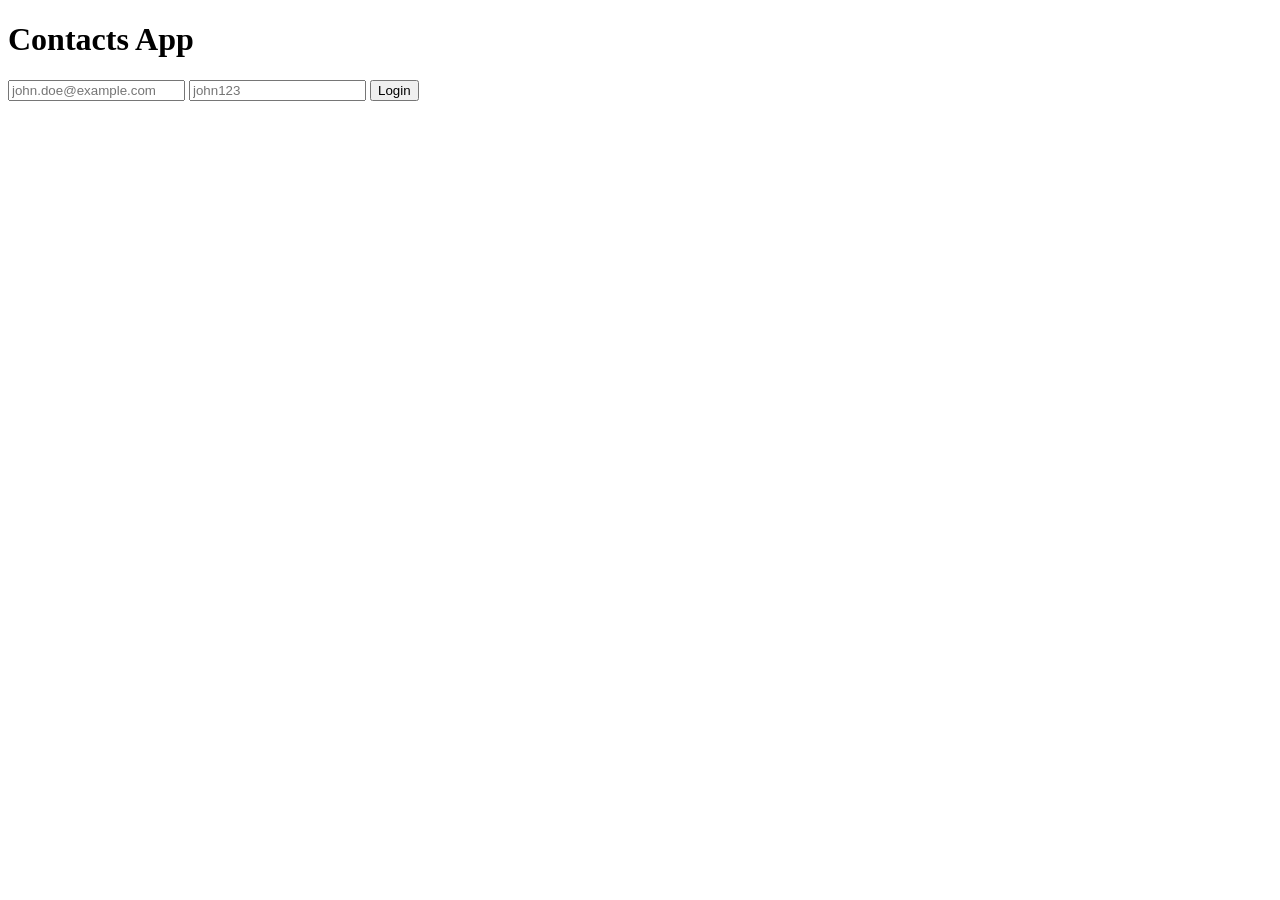
==== index.html @ 2d4edd8a "first stage frontend" ====
<!DOCTYPE html>
<html lang="en">
<head>
    <meta charset="UTF-8">
    <meta name="viewport" content="width=device-width, initial-scale=1.0">
    <link rel="stylesheet" href="./css/login.css">
    <title>Contacts App</title>
</head>
<body>
    <div>
        <h1>Contacts App</h1>
        <div>
            <form>
                <input type="text" placeholder="john.doe@example.com" />
                <input type="password" placeholder="john123" />
                <button type="submit">Login</button>
            </form>
        </div>
    </div>
</body>
</html>
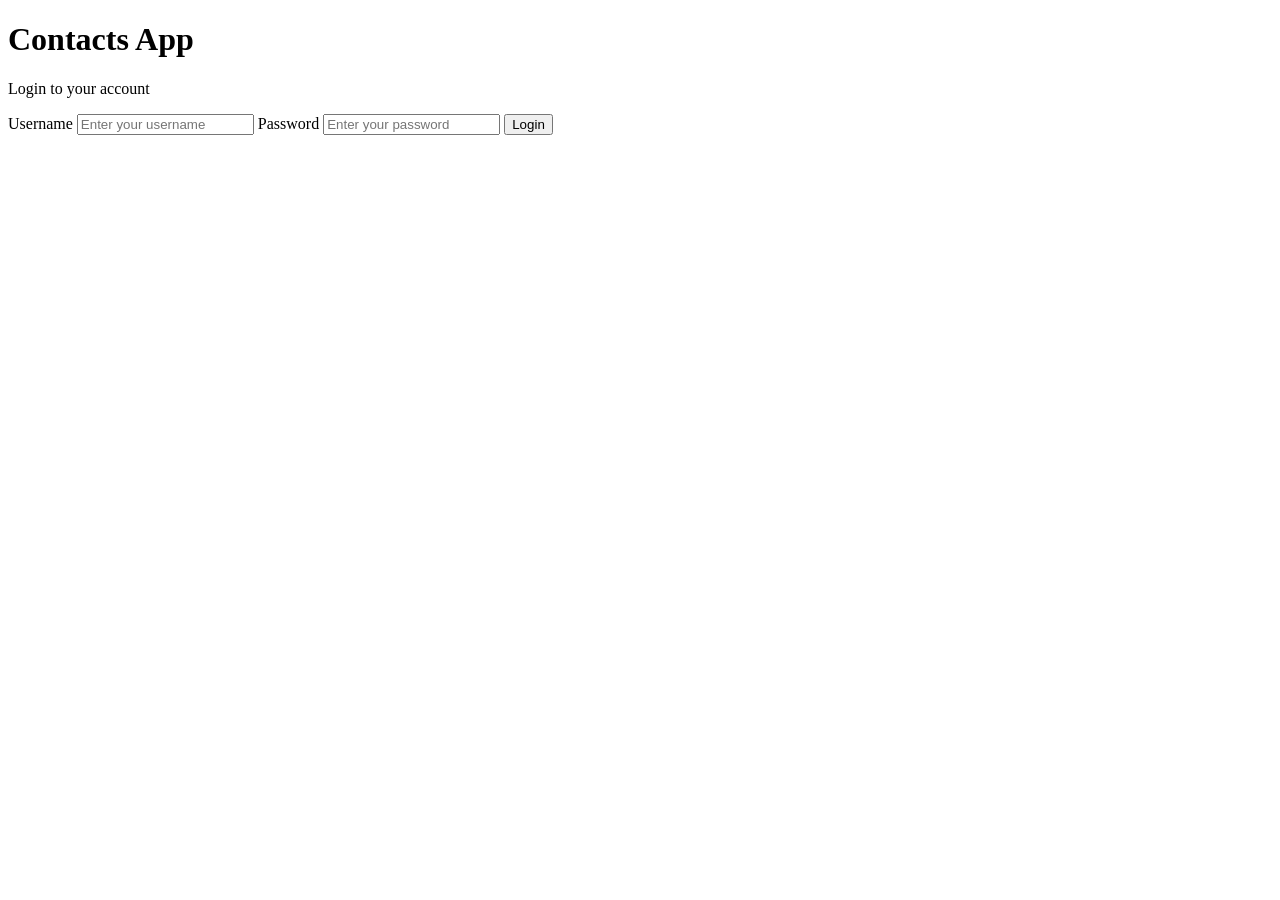
==== commit 6ebe135a: "basic html login set up" ====
--- a/index.html
+++ b/index.html
@@ -10,12 +10,22 @@
     <div>
         <h1>Contacts App</h1>
         <div>
-            <form>
-                <input type="text" placeholder="john.doe@example.com" />
-                <input type="password" placeholder="john123" />
+            <form id="login-form" method="post">
+                <p>Login to your account</p>
+
+                <label for="login">Username</label>
+                <input type="text" id="login" name="login"
+                        placeholder="Enter your username"
+                        autocomplete="username" maxlength="50" required />
+
+                <label for="password">Password</label>
+                <input type="password" id="password" name="password"
+                        placeholder="Enter your password"
+                        autocomplete="current-password" required />
+
                 <button type="submit">Login</button>
             </form>
         </div>
     </div>
 </body>
-</html>+</html>
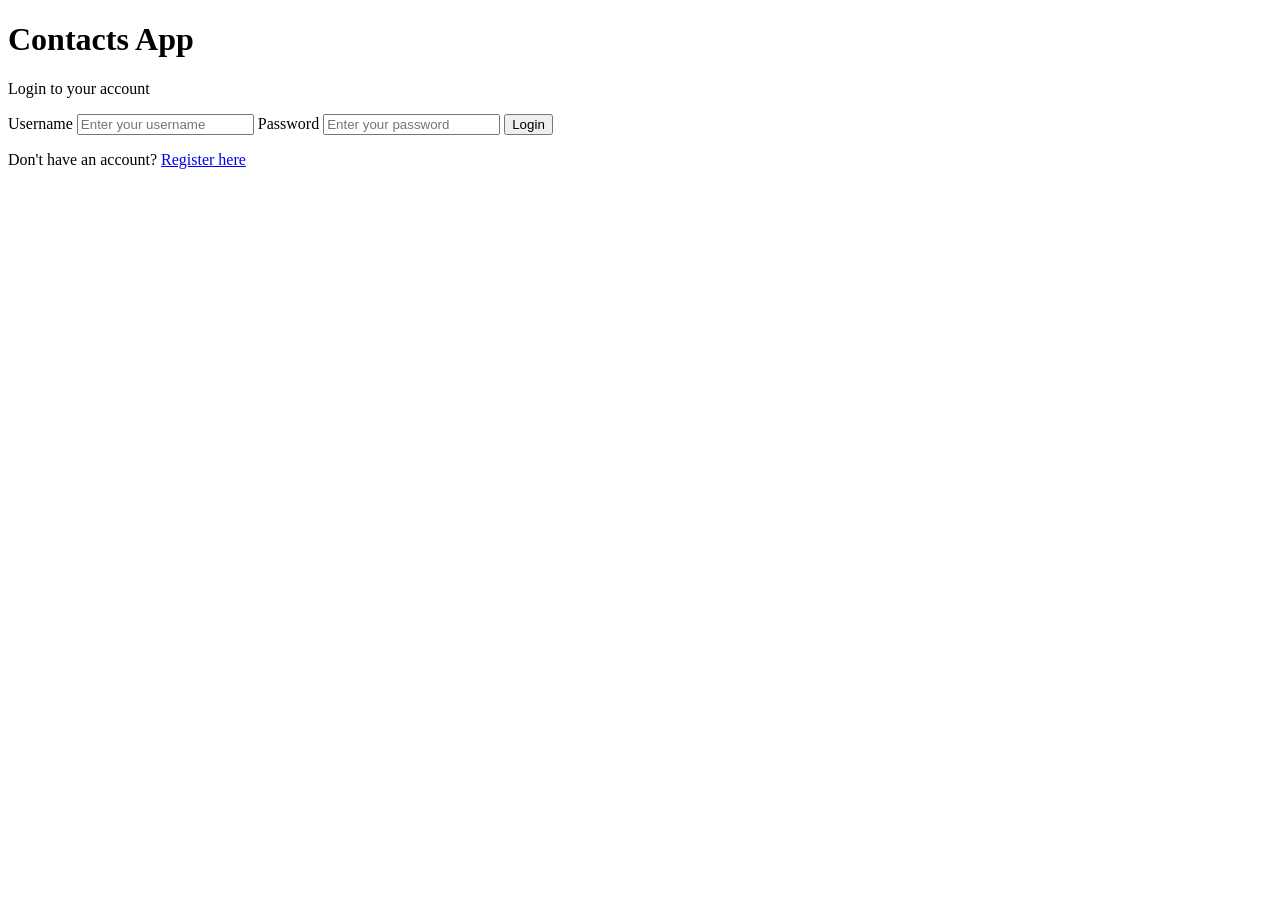
==== commit 523fd165: "basic login and register page done" ====
--- a/index.html
+++ b/index.html
@@ -3,7 +3,7 @@
 <head>
     <meta charset="UTF-8">
     <meta name="viewport" content="width=device-width, initial-scale=1.0">
-    <link rel="stylesheet" href="./css/login.css">
+    <link rel="stylesheet" href="./css/styles.css">
     <title>Contacts App</title>
 </head>
 <body>
@@ -24,6 +24,7 @@
                         autocomplete="current-password" required />
 
                 <button type="submit">Login</button>
+                <p>Don't have an account? <a href="register.html">Register here</a></p>
             </form>
         </div>
     </div>
